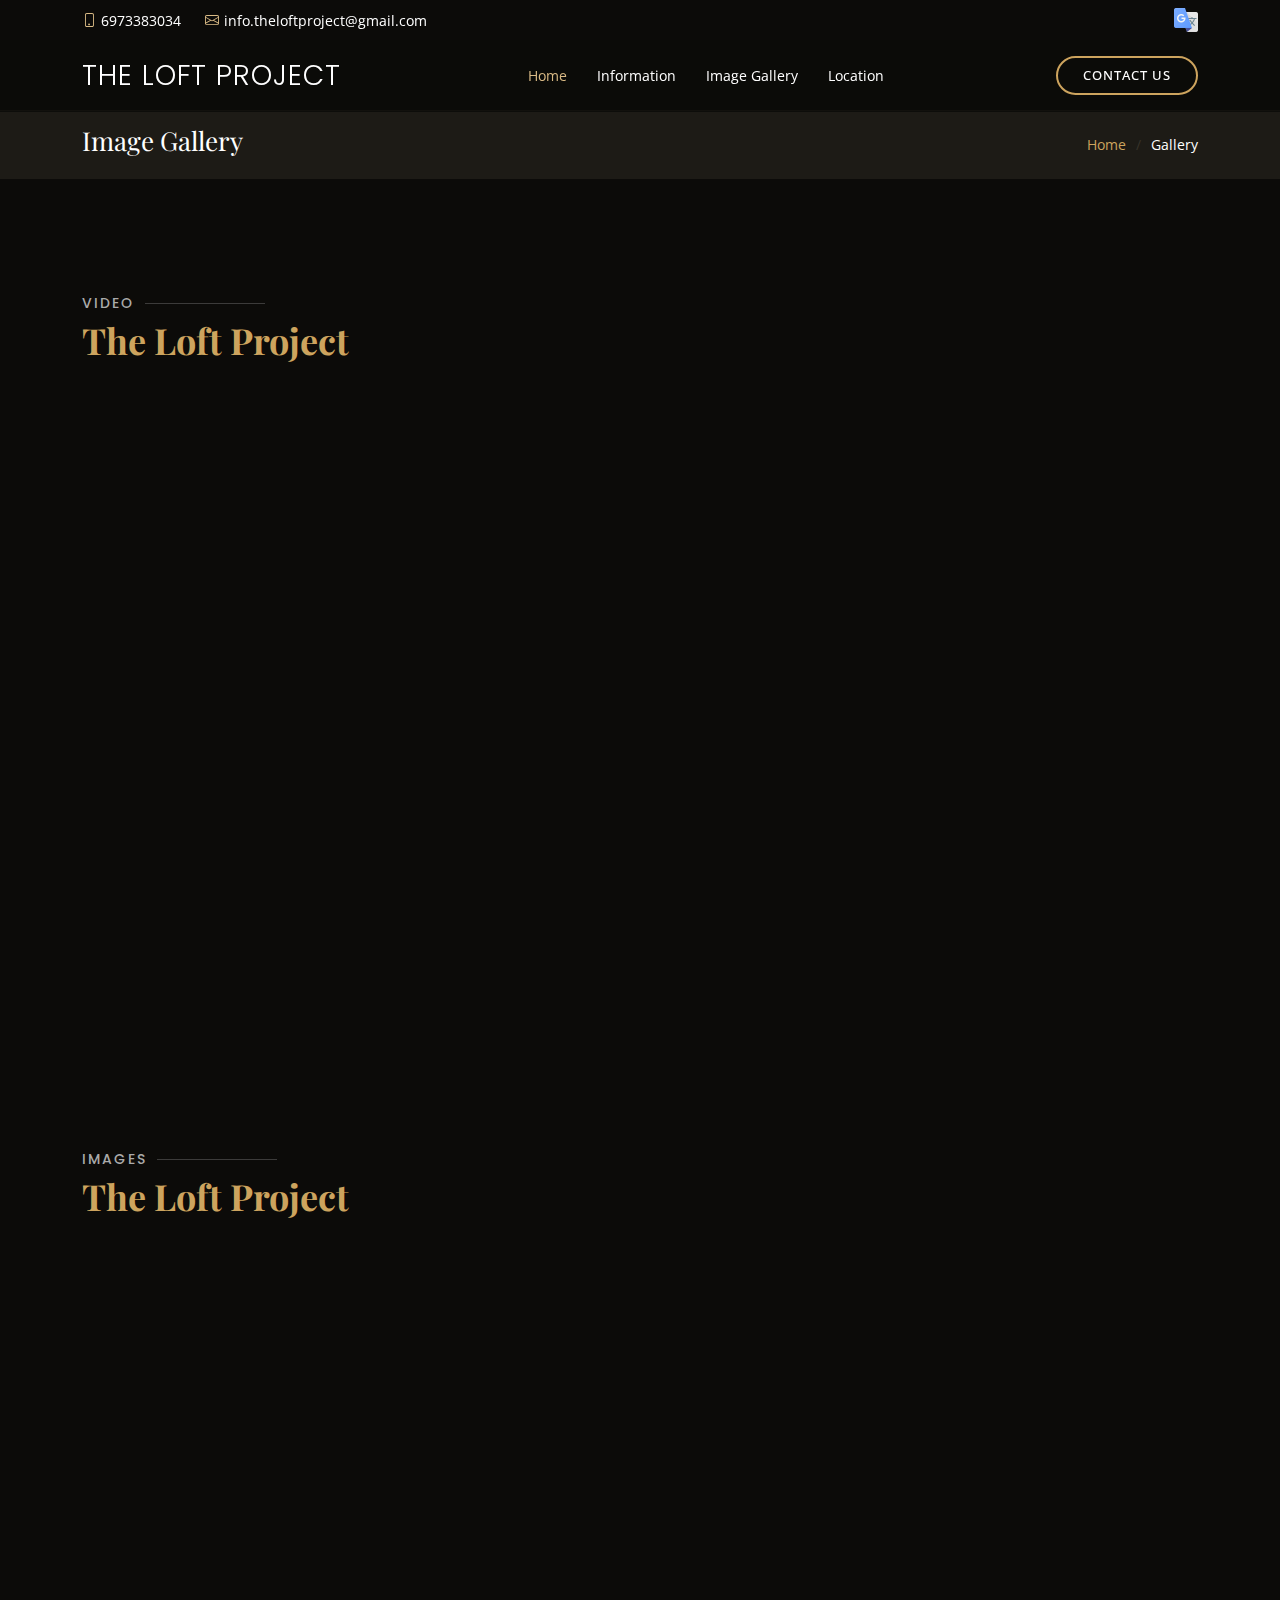
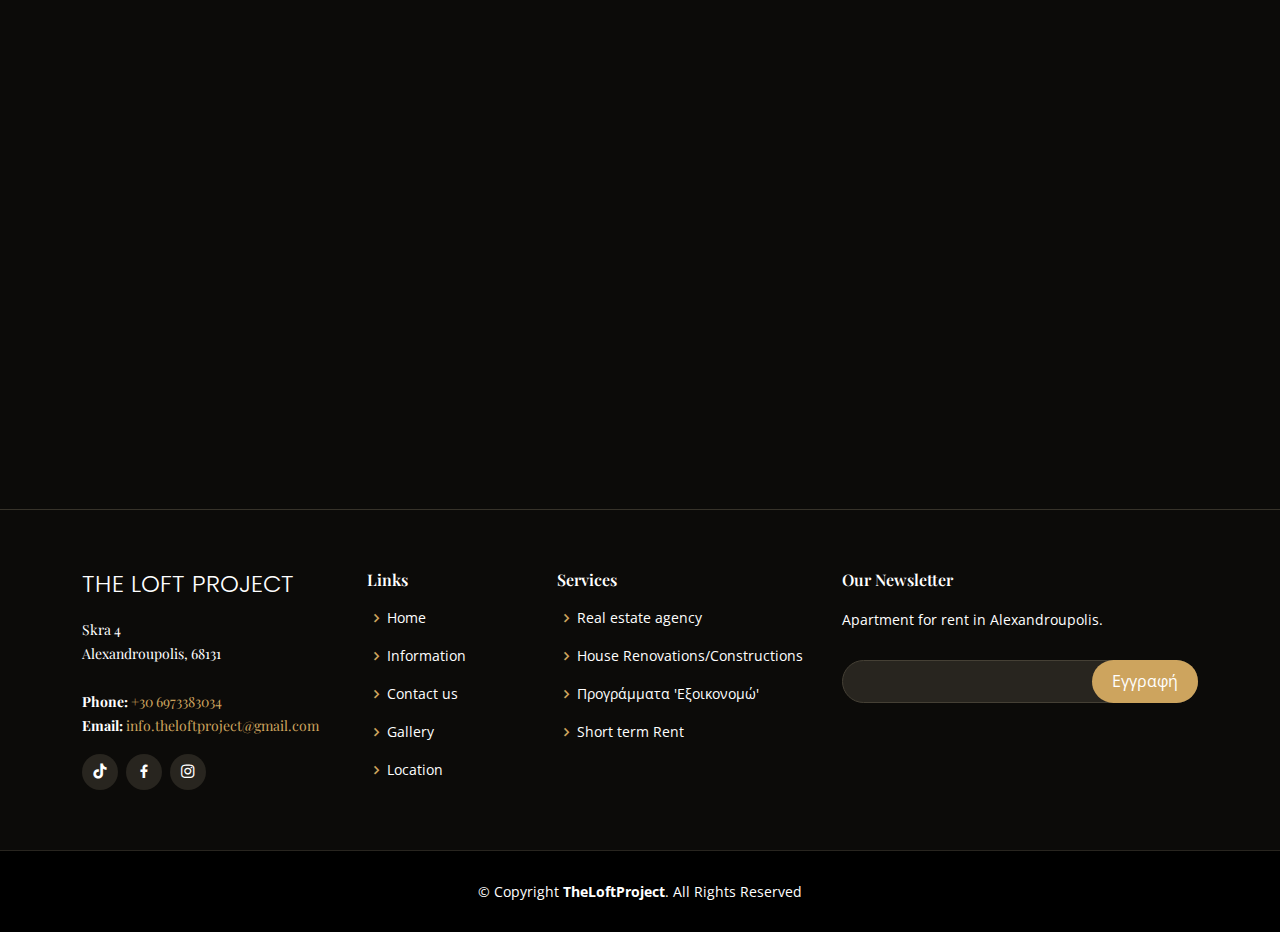
==== gallery-en.html @ 8a7bceb5 "Add files via upload" ====
<!DOCTYPE html>
<html lang="en">

<head>
  <meta charset="utf-8">
  <meta content="width=device-width, initial-scale=1.0" name="viewport">

  <title>Restaurantly Bootstrap Template - Inner Page</title>
  <meta content="" name="description">
  <meta content="" name="keywords">

  <!-- Favicons -->
  <link href="assets/img/favicon.png" rel="icon">
  <link href="assets/img/apple-touch-icon.png" rel="apple-touch-icon">

  <!-- Google Fonts -->
  <link
    href="https://fonts.googleapis.com/css?family=Open+Sans:300,300i,400,400i,600,600i,700,700i|Playfair+Display:ital,wght@0,400;0,500;0,600;0,700;1,400;1,500;1,600;1,700|Poppins:300,300i,400,400i,500,500i,600,600i,700,700i"
    rel="stylesheet">

  <!-- Vendor CSS Files -->
  <link href="assets/vendor/animate.css/animate.min.css" rel="stylesheet">
  <link href="assets/vendor/aos/aos.css" rel="stylesheet">
  <link href="assets/vendor/bootstrap/css/bootstrap.min.css" rel="stylesheet">
  <link href="assets/vendor/bootstrap-icons/bootstrap-icons.css" rel="stylesheet">
  <link href="assets/vendor/boxicons/css/boxicons.min.css" rel="stylesheet">
  <link href="assets/vendor/glightbox/css/glightbox.min.css" rel="stylesheet">
  <link href="assets/vendor/swiper/swiper-bundle.min.css" rel="stylesheet">

  <!-- Template Main CSS File -->
  <link href="assets/css/style.css?ver=1.1" rel="stylesheet">

</head>

<body>

  <!-- ======= Top Bar ======= -->
  <div id="topbar" class="d-flex align-items-center fixed-top">
    <div class="container d-flex justify-content-center justify-content-md-between">

      <div class="contact-info d-flex align-items-center">
        <a href="tel:+306973383034"><i class="bi bi-phone d-flex align-items-center"><span>6973383034</span></i></a>
        <a href="mailto: info.theloftproject@gmail.com"><i class="bi bi-envelope d-flex align-items-center ms-4"><span>
              info.theloftproject@gmail.com&nbsp;&nbsp;&nbsp;</span></i></a>
      </div>

      <!--<i class="bi bi-globe" id="dropdownMenuButton1" data-bs-toggle="dropdown" aria-expanded="false"></i>-->
      <a href="index.html" tittle="Ελληνικά" id="dropdownMenuButton1" data-bs-toggle="dropdown"
        aria-expanded="false"><img src="assets/img/language/translate.png" width="24" height="24" alt="el"></a>
      <ul class="dropdown-menu dropdown-menu-dark" id="tranlate-menu" aria-labelledby="dropdownMenuButton2">
        <li><a class="dropdown-item" href="gallery.html"><img src="assets/img/language/el.svg" width="24" height="24"
              alt="el"> Ελληνικά</a></li>
        <li><a class="dropdown-item" href="gallery-en.html"><img src="assets/img/language/en.svg" width="24" height="24"
              alt="en"> English</a></li>
      </ul>

    </div>
  </div>

  <!-- ======= Header ======= -->
  <header id="header" class="fixed-top d-flex align-items-cente">
    <div class="container-fluid container-xl d-flex align-items-center justify-content-lg-between">

      <h1 class="logo me-auto me-lg-0"><a href="index-en.html">The Loft Project</a></h1>
      <!-- Uncomment below if you prefer to use an image logo -->
      <!-- <a href="index.html" class="logo me-auto me-lg-0"><img src="assets/img/logo.png" alt="" class="img-fluid"></a>-->

      <nav id="navbar" class="navbar order-last order-lg-0">
        <ul>
          <li><a class="nav-link scrollto active" href="index-en.html#hero">Home</a></li>
          <li><a class="nav-link scrollto" href="index-en.html#about">Information</a></li>
          <li><a class="nav-link scrollto" href="index-en.html#gallery">Image Gallery</a></li>
          <li><a class="nav-link scrollto" href="index-en.html#contact">Location</a></li>
        </ul>
        <i class="bi bi-list mobile-nav-toggle"></i>
      </nav><!-- .navbar -->
      <a href="index-en.html#book-a-table" class="book-a-table-btn scrollto d-none d-lg-flex">CONTACT US</a>

    </div>
  </header><!-- End Header -->

  <main id="main">
    <section class="breadcrumbs">
      <div class="container">

        <div class="d-flex justify-content-between align-items-center">
          <h2>Image Gallery</h2>
          <ol>
            <li><a href="index-en.html">Home</a></li>
            <li>Gallery</li>
          </ol>
        </div>

      </div>
    </section>

    <section class="inner-page">

      <section id="gallery" class="gallery">
        <div class="container">
          <!-- ======= Gallery Section ======= -->
          <div class="section-title">
            <h2>Video</h2>
            <p>The Loft Project</p>
          </div>

          <div class="container-youtube">
            <iframe class="embed-responsive-item responsive-iframe" src="https://www.youtube.com/embed/8p_hQWJQy0o"
              title="the loft project" frameborder="0"
              allow="accelerometer; autoplay; clipboard-write; encrypted-media; gyroscope; picture-in-picture; web-share"
              allowfullscreen></iframe>
          </div>

      </section>


      <section id="gallery" class="gallery">
        <div class="container">
          <div class="section-title">
            <h2>Images</h2>
            <p>The Loft Project</p>
          </div>


          <div class="container-fluid" data-aos="fade-up" data-aos-delay="100">

            <div class="row g-0">

              <div class="col-lg-3 col-md-4">
                <div class="gallery-item">
                  <a href="assets/img/gallery/gallery-1.jpg" class="gallery-lightbox" data-gall="gallery-item">
                    <img src="assets/img/gallery/gallery-1.jpg" alt="" class="img-fluid">
                  </a>
                </div>
              </div>

              <div class="col-lg-3 col-md-4">
                <div class="gallery-item">
                  <a href="assets/img/gallery/gallery-2.jpg" class="gallery-lightbox" data-gall="gallery-item">
                    <img src="assets/img/gallery/gallery-2.jpg" alt="" class="img-fluid">
                  </a>
                </div>
              </div>

              <div class="col-lg-3 col-md-4">
                <div class="gallery-item">
                  <a href="assets/img/gallery/gallery-3.jpg" class="gallery-lightbox" data-gall="gallery-item">
                    <img src="assets/img/gallery/gallery-3.jpg" alt="" class="img-fluid">
                  </a>
                </div>
              </div>

              <div class="col-lg-3 col-md-4">
                <div class="gallery-item">
                  <a href="assets/img/gallery/gallery-4.jpg" class="gallery-lightbox" data-gall="gallery-item">
                    <img src="assets/img/gallery/gallery-4.jpg" alt="" class="img-fluid">
                  </a>
                </div>
              </div>

              <div class="col-lg-3 col-md-4">
                <div class="gallery-item">
                  <a href="assets/img/gallery/gallery-5.jpg" class="gallery-lightbox" data-gall="gallery-item">
                    <img src="assets/img/gallery/gallery-5.jpg" alt="" class="img-fluid">
                  </a>
                </div>
              </div>

              <div class="col-lg-3 col-md-4">
                <div class="gallery-item">
                  <a href="assets/img/gallery/gallery-6.jpg" class="gallery-lightbox" data-gall="gallery-item">
                    <img src="assets/img/gallery/gallery-6.jpg" alt="" class="img-fluid">
                  </a>
                </div>
              </div>

              <div class="col-lg-3 col-md-4">
                <div class="gallery-item">
                  <a href="assets/img/gallery/gallery-7.jpg" class="gallery-lightbox" data-gall="gallery-item">
                    <img src="assets/img/gallery/gallery-7.jpg" alt="" class="img-fluid">
                  </a>
                </div>
              </div>

              <div class="col-lg-3 col-md-4">
                <div class="gallery-item">
                  <a href="assets/img/gallery/gallery-8.jpg" class="gallery-lightbox" data-gall="gallery-item">
                    <img src="assets/img/gallery/gallery-8.jpg" alt="" class="img-fluid">
                  </a>
                </div>
              </div>

            </div>

          </div>
      </section><!-- End Gallery Section -->
      </div>
    </section>

  </main><!-- End #main -->

  <!-- ======= Footer ======= -->
  <footer id="footer">
    <div class="footer-top">
      <div class="container">
        <div class="row">

          <div class="col-lg-3 col-md-6">
            <div class="footer-info">
              <h3>the loft project</h3>
              <p>
                Skra 4<br>
                Alexandroupolis, 68131<br><br>
                <strong>Phone:</strong><a href="tel:+306973383034"> +30 6973383034</a><br>
                <strong>Email:</strong><a href="mailto: info.theloftproject@gmail.com">
                  info.theloftproject@gmail.com</a><br>
              </p>
              <div class="social-links mt-3">
                <a href="https://www.tiktok.com/@mesitiki.anadomisi" class="twitter"><i class="bx bxl-tiktok"></i></a>
                <a href="https://www.facebook.com/Anadomhsh/" class="facebook"><i class="bx bxl-facebook"></i></a>
                <a href="https://www.instagram.com/mesitiki.anadomisi/" class="instagram"><i
                    class="bx bxl-instagram"></i></a>
              </div>
            </div>
          </div>

          <div class="col-lg-2 col-md-6 footer-links">
            <h4>Links</h4>
            <ul>
              <li><i class="bx bx-chevron-right"></i> <a href="index-en.html#hero">Home</a></li>
              <li><i class="bx bx-chevron-right"></i> <a href="index-en.html#about">Information</a></li>
              <li><i class="bx bx-chevron-right"></i> <a href="index-en.html#book-a-table">Contact us</a></li>
              <li><i class="bx bx-chevron-right"></i> <a href="gallery-en.html">Gallery</a></li>
              <li><i class="bx bx-chevron-right"></i> <a href="index-en.html#contact">Location</a></li>
            </ul>
          </div>

          <div class="col-lg-3 col-md-6 footer-links">
            <h4>Services</h4>
            <ul>
              <li><i class="bx bx-chevron-right"></i> <a href="https://mesitiko-anadomisi.gr/">Real estate agency</a>
              </li>
              <li><i class="bx bx-chevron-right"></i> <a
                  href="https://mesitiko-anadomisi.gr/%ce%b1%ce%bd%ce%b1%ce%ba%ce%b1%ce%b9%ce%bd%ce%af%cf%83%ce%b5%ce%b9%cf%82/">House
                  Renovations/Constructions</a></li>
              <li><i class="bx bx-chevron-right"></i> <a
                  href="https://mesitiko-anadomisi.gr/%ce%b5%ce%be%ce%bf%ce%b9%ce%ba%ce%bf%ce%bd%ce%bf%ce%bc%cf%8e/">Προγράμματα
                  'Εξοικονομώ'</a></li>
              <li><i class="bx bx-chevron-right"></i> <a href="#">Short term Rent
                </a></li>

            </ul>
          </div>

          <div class="col-lg-4 col-md-6 footer-newsletter">
            <h4>Our Newsletter</h4>
            <p>Apartment for rent in Alexandroupolis.</p>
            <form action="" method="post">
              <input type="email" name="email"><input type="submit" value="Εγγραφή">
            </form>

          </div>

        </div>
      </div>
    </div>

    <div class="container">
      <div class="copyright">
        &copy; Copyright <strong><span>TheLoftProject</span></strong>. All Rights Reserved
      </div>

    </div>
  </footer><!-- End Footer -->

  <div id="preloader"></div>
  <a href="#" class="back-to-top d-flex align-items-center justify-content-center"><i
      class="bi bi-arrow-up-short"></i></a>

  <!-- Vendor JS Files -->
  <script src="assets/vendor/aos/aos.js"></script>
  <script src="assets/vendor/bootstrap/js/bootstrap.bundle.min.js"></script>
  <script src="assets/vendor/glightbox/js/glightbox.min.js"></script>
  <script src="assets/vendor/isotope-layout/isotope.pkgd.min.js"></script>
  <script src="assets/vendor/swiper/swiper-bundle.min.js"></script>
  <script src="assets/vendor/php-email-form/validate.js"></script>

  <!-- Template Main JS File -->
  <script src="assets/js/main.js"></script>


</body>

</html>
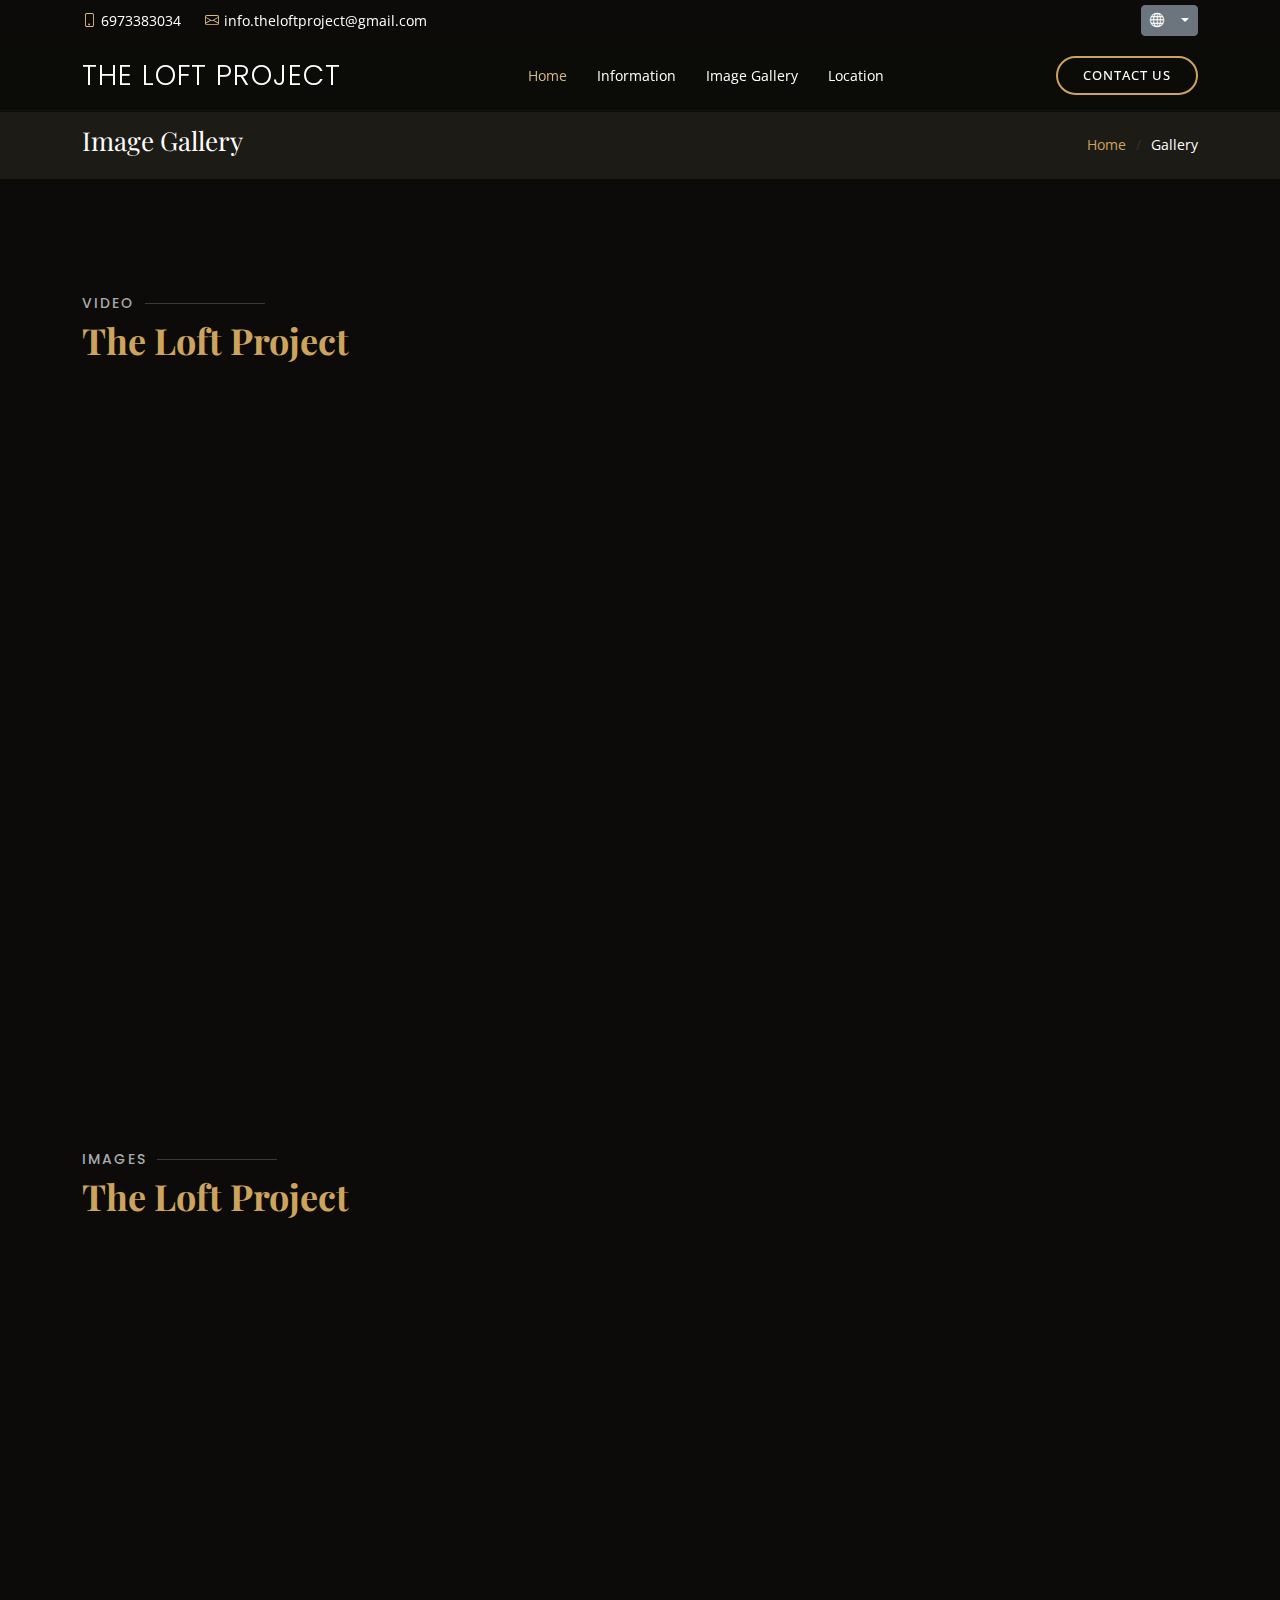
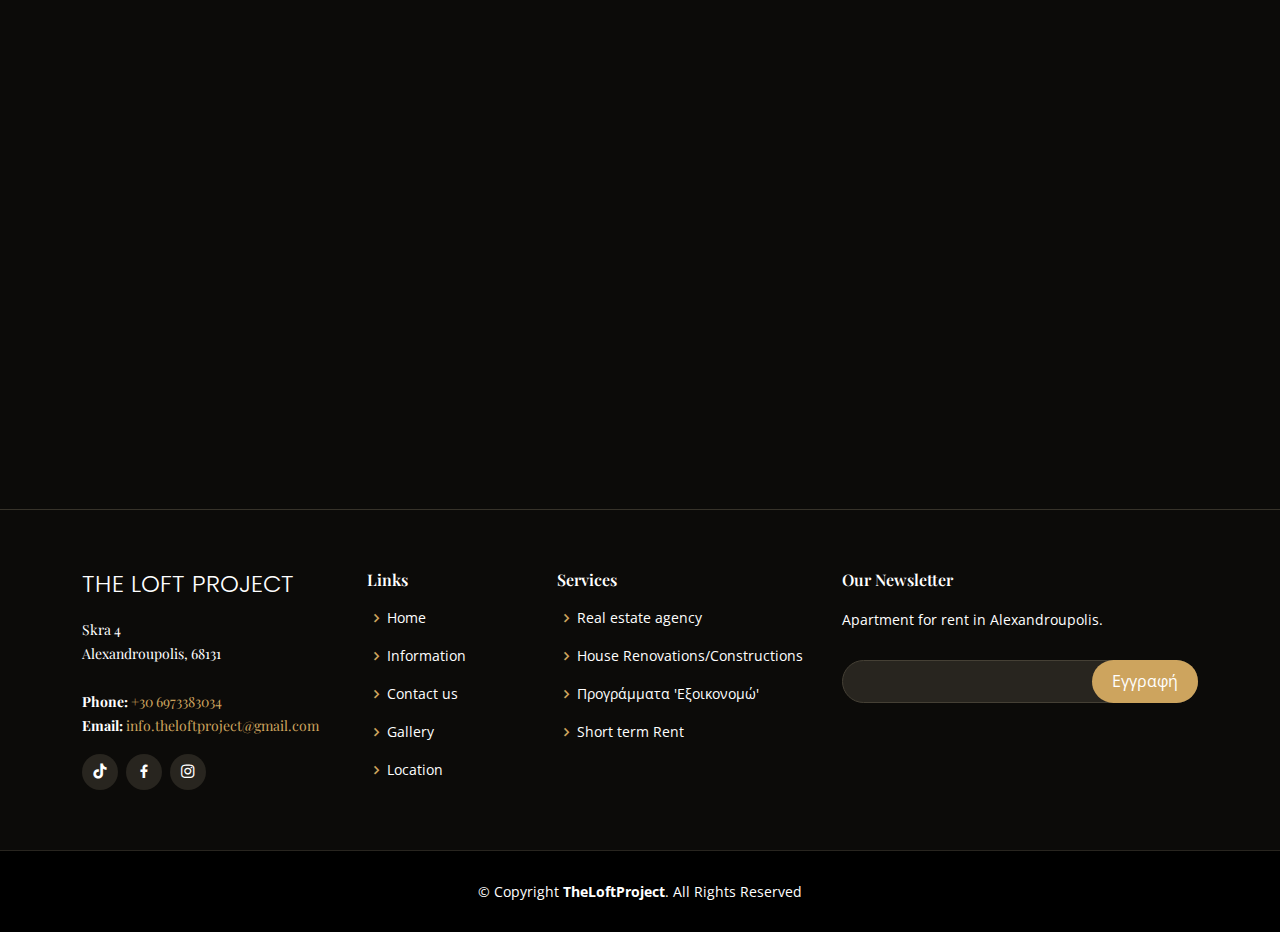
==== commit d1c0c836: "Update gallery-en.html" ====
--- a/gallery-en.html
+++ b/gallery-en.html
@@ -45,14 +45,16 @@
       </div>
 
       <!--<i class="bi bi-globe" id="dropdownMenuButton1" data-bs-toggle="dropdown" aria-expanded="false"></i>-->
-      <a href="index.html" tittle="Ελληνικά" id="dropdownMenuButton1" data-bs-toggle="dropdown"
-        aria-expanded="false"><img src="assets/img/language/translate.png" width="24" height="24" alt="el"></a>
-      <ul class="dropdown-menu dropdown-menu-dark" id="tranlate-menu" aria-labelledby="dropdownMenuButton2">
-        <li><a class="dropdown-item" href="gallery.html"><img src="assets/img/language/el.svg" width="24" height="24"
-              alt="el"> Ελληνικά</a></li>
-        <li><a class="dropdown-item" href="gallery-en.html"><img src="assets/img/language/en.svg" width="24" height="24"
-              alt="en"> English</a></li>
-      </ul>
+      <div class="btn-group btn-group-sm " role="group">
+        <button type=" button" class="btn btn-secondary"><span class="bi bi-globe"></span></button>
+        <button type="button" class="btn btn-secondary dropdown-toggle" data-bs-toggle="dropdown"></button>
+        <ul class="dropdown-menu dropdown-menu-dark" id="tranlate-menu" aria-labelledby="dropdownMenuButton2">
+          <li><a class="dropdown-item" href="gallery.html"><img src="assets/img/language/el.svg" width="24" height="24"
+                alt="el"> Ελληνικά</a></li>
+          <li><a class="dropdown-item" href="gallery-en.html"><img src="assets/img/language/en.svg" width="24"
+                height="24" alt="en"> English</a></li>
+        </ul>
+      </div>
 
     </div>
   </div>
@@ -291,4 +293,4 @@
 
 </body>
 
-</html>+</html>
